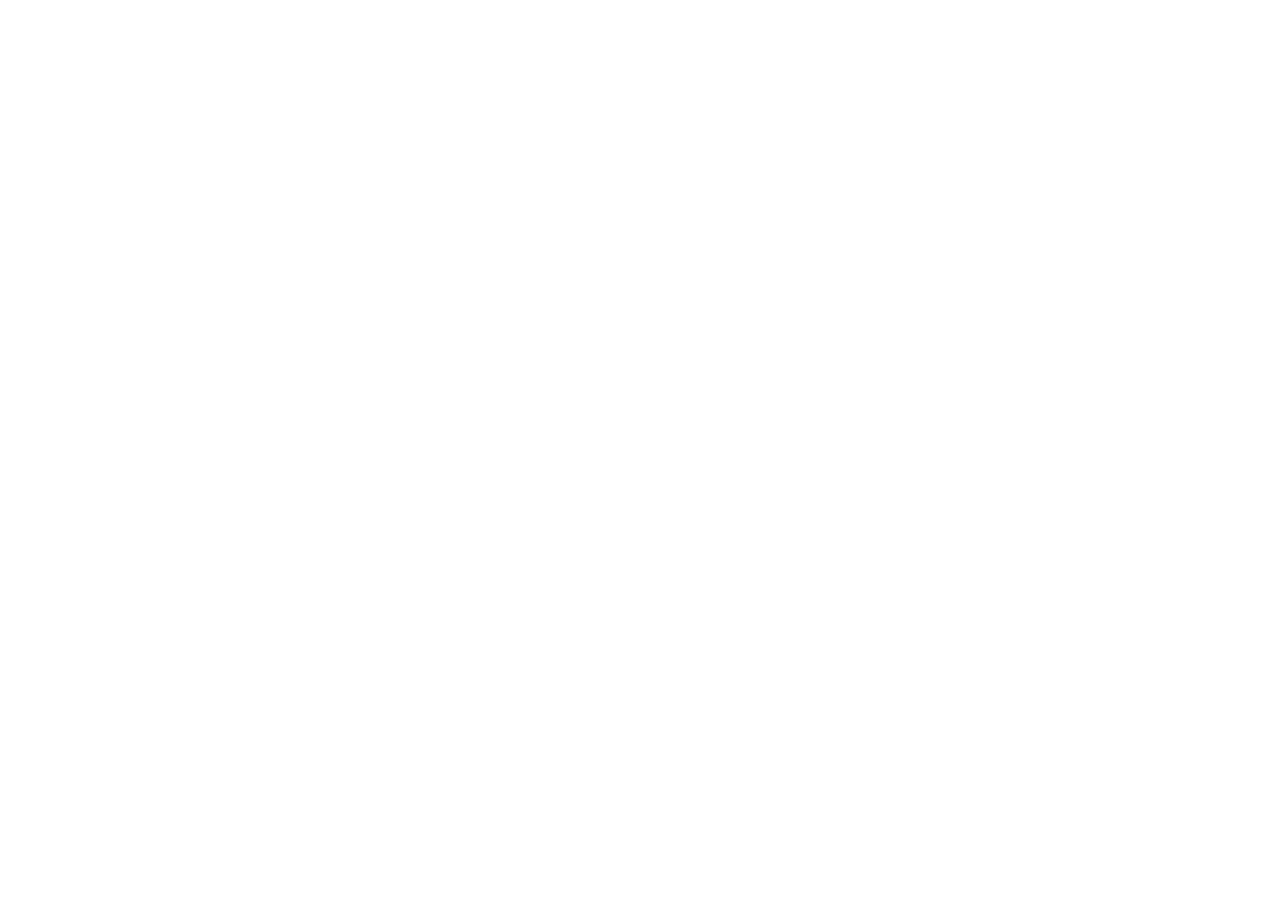
==== index.html @ 939a6a6d "Add files via upload" ====
<!DOCTYPE html>
<html lang="en">
<head>
    <meta charset="UTF-8">
    <meta http-equiv="X-UA-Compatible" content="IE=edge">
    <meta name="viewport" content="width=\, initial-scale=1.0">
    <title>Document</title>
</head>
<body>
   
</body>
</html>
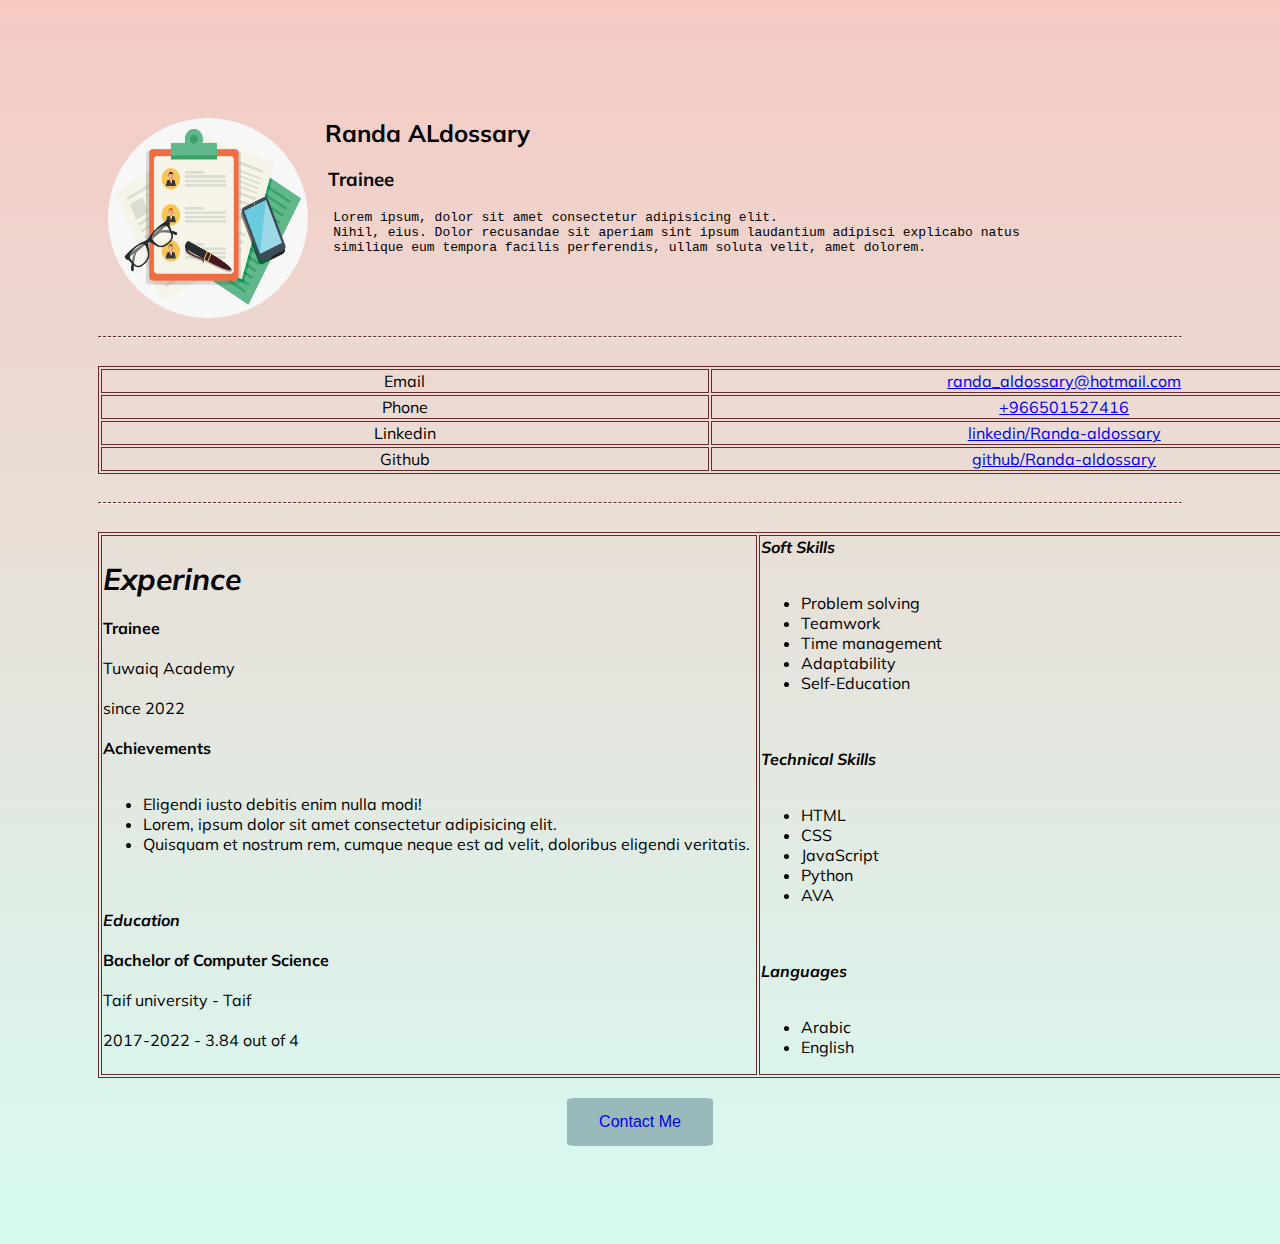
==== commit b46db388: "Add files via upload" ====
--- a/index.html
+++ b/index.html
@@ -4,9 +4,155 @@
     <meta charset="UTF-8">
     <meta http-equiv="X-UA-Compatible" content="IE=edge">
     <meta name="viewport" content="width=\, initial-scale=1.0">
-    <title>Document</title>
+    <link rel="stylesheet" href="style.css">
+    <link rel="stylesheet" href="https://fonts.googleapis.com/css?family=Sofia">
+    <title>Home</title>
 </head>
 <body>
-   
+    <!-- name & pic --> 
+    <div>
+        <div><img class="image" style="padding-left: 10px;  padding-right: 10px; float: left;"src="re.png" alt="resume" /></div>
+    
+    <h2>&nbsp;Randa ALdossary </h2>
+    <h3>&nbsp;&nbsp;Trainee </h3>
+    <Pre>  Lorem ipsum, dolor sit amet consectetur adipisicing elit.
+  Nihil, eius. Dolor recusandae sit aperiam sint ipsum laudantium adipisci explicabo natus 
+  similique eum tempora facilis perferendis, ullam soluta velit, amet dolorem.</pre>
+    </div>
+    <br>
+
+    <hr id="hr" style="margin-top: 3em ;">
+    <br>
+    <!-- contant table --> 
+    <table style="text-align: center">
+        <tr>
+          <td>Email</td>
+          <td><a href="mailto:randa_aldossary@hotmail.com"> randa_aldossary@hotmail.com</a></td>
+        </tr>
+        <tr>
+            <td>Phone</td>
+            <td><a href="tel:966501527416">+966501527416</a></td>
+        </tr>
+        <tr>
+            <td>Linkedin</td>
+            <td><a href="https://www.linkedin.com/in/randa-aldossary-27b30022a">linkedin/Randa-aldossary</a></td>
+        </tr>
+        <tr>
+            <td>Github</td>
+            <td><a href="https://github.com/Randa-aldossary">github/Randa-aldossary</a></td>
+        </tr>
+      </table>
+      <br>
+      <hr id="hr">
+      <br>
+      <!-- info table --> 
+      <table>
+        <tr>
+            <td>
+                <em><strong style="font-size:3ch;">Experince</strong></em>
+                <br>
+                <br>
+                <strong>Trainee</strong>
+                
+                <br>
+                <br>
+                Tuwaiq Academy
+                <br>
+                <br>
+                since 2022
+                <br>
+                <br>
+                <strong>Achievements</strong>
+                <br>
+                <br>
+                <ul>
+                    <li>
+                          Eligendi iusto debitis enim nulla modi!
+                    </li>
+                    <li>
+                        Lorem, ipsum dolor sit amet consectetur adipisicing elit.
+                    </li>
+                    <li>
+                        Quisquam et nostrum rem,   cumque neque est ad velit, doloribus eligendi veritatis.
+                    </li>
+                </ul>
+                <br>
+                <br>
+                <em><strong>Education</strong></em>
+                <br>
+                <br>
+                <strong>Bachelor of Computer Science</strong>
+                <br>
+                <br>
+                Taif university - Taif
+                <br>
+                <br>
+                2017-2022 - 3.84 out of 4</td>
+            <td>
+                <em><strong>Soft Skills</strong></em>
+                
+                <br>
+                <br>
+                <ul>
+                    <li>
+                        Problem solving
+                    </li>
+                    <li>
+                        Teamwork
+                    </li>
+                    <li>
+                        Time management
+                    </li>
+                    <li>
+                        Adaptability
+                    </li>
+                    <li>
+                        Self-Education
+                    </li>
+                </ul>
+                <br>
+                <br>
+                <em><strong>Technical Skills</strong></em>
+                
+                <br>
+                <br>
+                <ul>
+                    <li>
+                        HTML
+                    </li>
+                    <li>
+                        CSS
+                    </li>
+                    <li>
+                        JavaScript
+                    </li>
+                    <li>
+                        Python
+                    </li>
+                    <li>
+                        AVA
+                    </li>
+                </ul>
+                <br>
+                <br>
+                <em><strong>Languages</strong></em>
+                
+                <br>
+                <br>
+                <ul>
+                    <li>
+                        Arabic
+                    </li>
+                    <li>
+                        English
+                    </li>
+                </td>
+        </tr> 
+      </table>
+      <br>
+
+      <!-- go to contact page --> 
+      <div style="text-align: center;">
+      <button> <a href="Contact.html" style="text-decoration-line: none;">Contact Me</a> </button></div>
 </body>
 </html>--- a/style.css
+++ b/style.css
@@ -0,0 +1,46 @@
+@import url('https://fonts.googleapis.com/css?family=Muli&display=swap');
+@import url('https://fonts.googleapis.com/css?family=Quicksand&display=swap');
+
+.image {
+	width: 200px;
+	height: 200px;
+	border-radius: 50%;
+    
+}
+table, th, td {
+    border: 1px solid;
+    width: 35cm;
+    border-color: rgb(103, 42, 42);
+  }
+  .content {
+  
+    font-family: 'Quicksand';
+    font-size: 3ch;
+    font-weight: bold;
+    margin: 1em;
+    background-image: url('cnt.jpg');
+  background-repeat: no-repeat;
+  background-attachment: fixed;
+  background-size: cover;
+  }
+  #hr {
+    border-top: 1px dashed rgb(86, 46, 52);
+  }
+  body
+  {
+    background-size: cover;
+    font-family:'Muli';
+    background:linear-gradient(#F5CAC3, #d7fbf2);
+    padding: 7%;
+  }
+  button {
+    background-color: #9ab9ba;
+    border: none;
+    border-radius: 5%;
+    color: white;
+    padding: 15px 32px;
+    text-align: center;
+    text-decoration: none;
+    display: inline-block;
+    font-size: 16px;
+  }